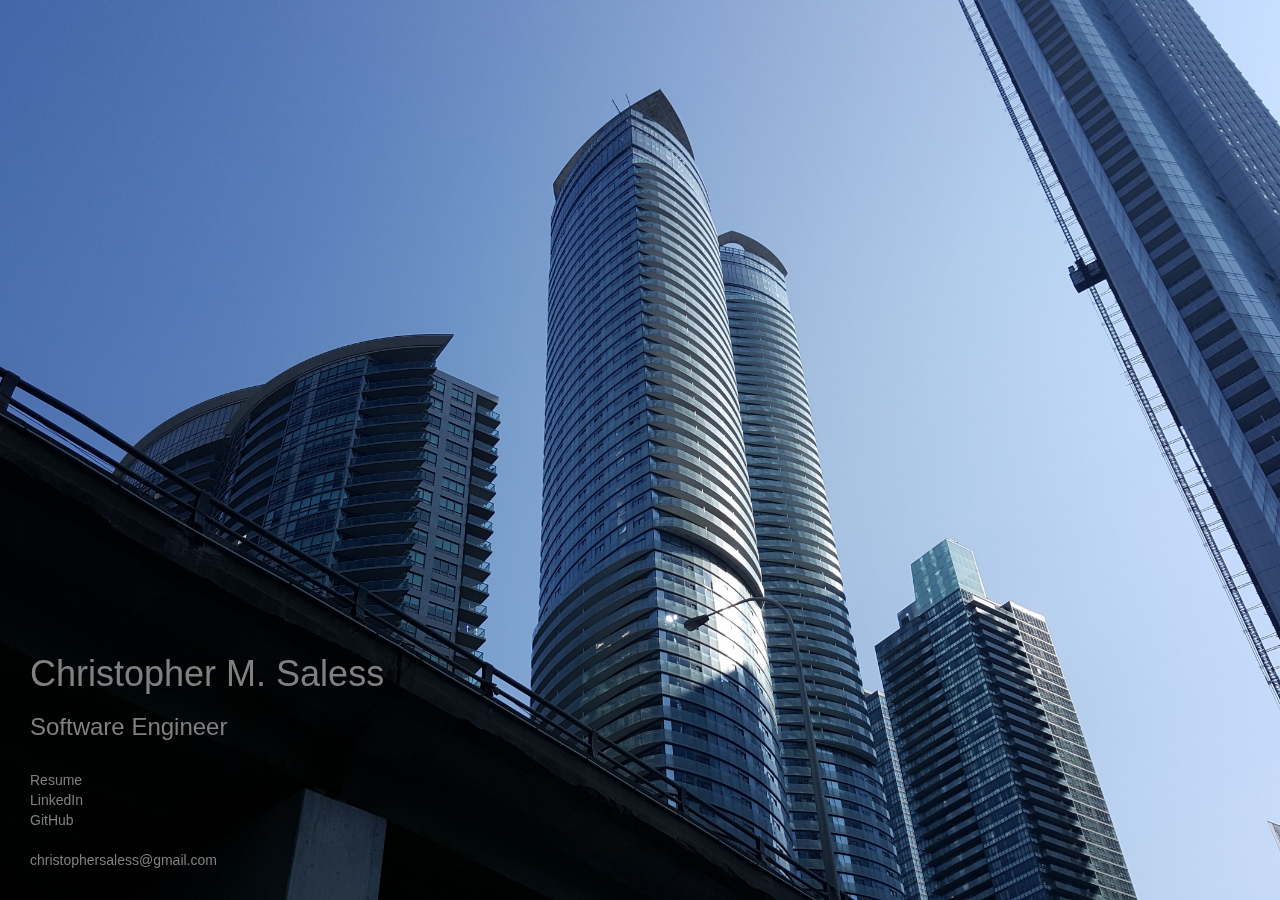
==== index.html @ b4d604f5 "new resume" ====
<!DOCTYPE html>
<html>

<head>
    <title>cmsaless</title>
    <meta charset="utf-8">
    <meta name="viewport" content="width=device-width, initial-scale=1">
    <script src="https://ajax.googleapis.com/ajax/libs/jquery/3.4.1/jquery.min.js"></script>
    <script src="https://maxcdn.bootstrapcdn.com/bootstrap/3.4.0/js/bootstrap.min.js"></script>
    <link rel="stylesheet" href="https://maxcdn.bootstrapcdn.com/bootstrap/3.4.0/css/bootstrap.min.css">
    <link rel="stylesheet" href="./css/style.css">
</head>

<body class="bg">

    <div class="info" id="main">

        <h1>Christopher M. Saless</h1>
        <h3>Software Engineer</h3>
        
        <br>
        <a href="./public/Saless Resume-July 2019.pdf" target="_blank">Resume</a>
        <br>
        <a href="https://www.linkedin.com/in/christopher-saless/" target="_blank">LinkedIn</a>
        <br>
        <a href="https://www.github.com/cmsaless" target="_blank">GitHub</a>
        <br>
        <br>

        <span data-toggle="tooltip" title="Copy" id="email">christophersaless@gmail.com</span>

    </div>

</body>

<script>
    $(document).ready(function() {
        $('[data-toggle="tooltip"]').tooltip();   
    });
</script>

<script>
    const span = document.querySelector("#email");

    span.onclick = function() {
        document.execCommand("copy");
    }

    span.addEventListener("copy", function(event) {
        event.preventDefault();
        if (event.clipboardData) {
            event.clipboardData.setData("text/plain", span.textContent);
            console.log(event.clipboardData.getData("text"))
        }
    });
</script>

<script>
    if (/Android|webOS|iPhone|iPad|iPod|BlackBerry|BB|PlayBook|IEMobile|Windows Phone|Kindle|Silk|Opera Mini/i.test(navigator.userAgent)) {
        var elem = document.getElementsByClassName("bg");
        elem.className = "bg_mobile";
        
        elem = document.getElementById("main");
        elem.className = "info_mobile"
    }
</script>

</html>
---- css/style.css ----
body, html {
    font:"consolas";
    height:100%;
    background-position: center;
    background-repeat: no-repeat; 
    background-size: cover;
}

.bg {
    background-image: url("../public/toronto.jpg")
}

.bg_mobile {
    background-image: url("");
    background: white
}

.info {
    color: gray;
    padding: 30px;
    position: fixed;
    bottom: 0;
    left: 0;
}

.info_mobile {
    color:gray;
    margin: 5px;
    padding: 5px;
}

a {
    color: gray
}

span {
    cursor: pointer;
    cursor: hand;
    z-index: -1;
}

span:hover {
    text-decoration: underline;
}
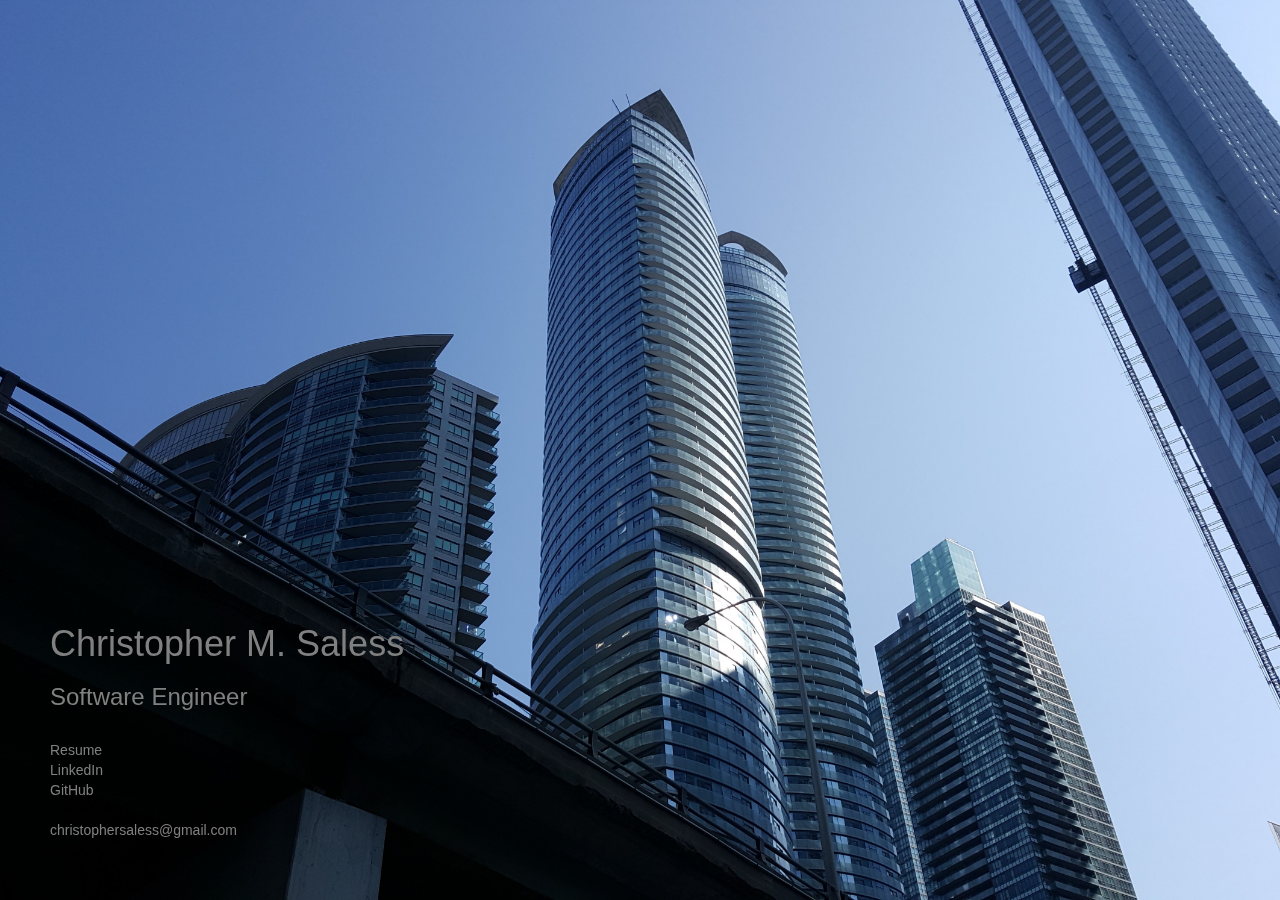
==== commit 0c3569c4: "Update index.html" ====
--- a/index.html
+++ b/index.html
@@ -19,7 +19,7 @@
         <h3>Software Engineer</h3>
         
         <br>
-        <a href="./public/Saless Resume-July 2019.pdf" target="_blank">Resume</a>
+        <a href="./public/Saless Resume - July 2019.pdf" target="_blank">Resume</a>
         <br>
         <a href="https://www.linkedin.com/in/christopher-saless/" target="_blank">LinkedIn</a>
         <br>
--- a/css/style.css
+++ b/css/style.css
@@ -17,7 +17,8 @@
 
 .info {
     color: gray;
-    padding: 30px;
+    margin-left: 50px;
+    margin-bottom: 60px;
     position: fixed;
     bottom: 0;
     left: 0;
@@ -33,6 +34,11 @@
     color: gray
 }
 
+a:hover {
+    color: lightseagreen;
+    text-decoration: none;
+}
+
 span {
     cursor: pointer;
     cursor: hand;
@@ -40,5 +46,6 @@
 }
 
 span:hover {
+
     text-decoration: underline;
 }
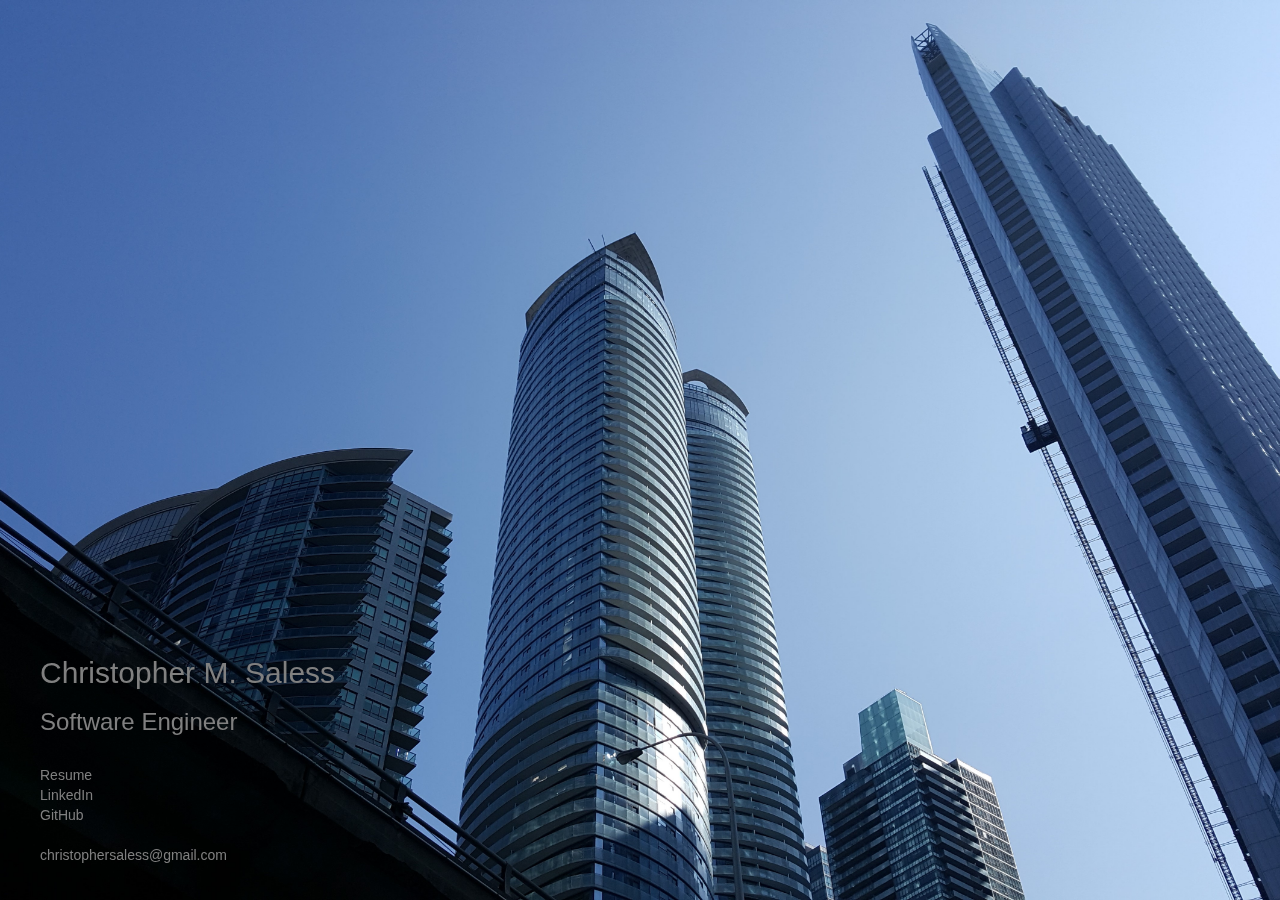
==== commit 7eafe3fa: "updated css" ====
--- a/index.html
+++ b/index.html
@@ -15,11 +15,11 @@
 
     <div class="info" id="main">
 
-        <h1>Christopher M. Saless</h1>
+        <h2>Christopher M. Saless</h2>
         <h3>Software Engineer</h3>
         
         <br>
-        <a href="./public/Saless Resume - July 2019.pdf" target="_blank">Resume</a>
+        <a href="./public/Saless Resume - Aug 2019.pdf" target="_blank">Resume</a>
         <br>
         <a href="https://www.linkedin.com/in/christopher-saless/" target="_blank">LinkedIn</a>
         <br>
--- a/css/style.css
+++ b/css/style.css
@@ -17,8 +17,8 @@
 
 .info {
     color: gray;
-    margin-left: 50px;
-    margin-bottom: 60px;
+    margin-left: 40px;
+    margin-bottom: 35px;
     position: fixed;
     bottom: 0;
     left: 0;
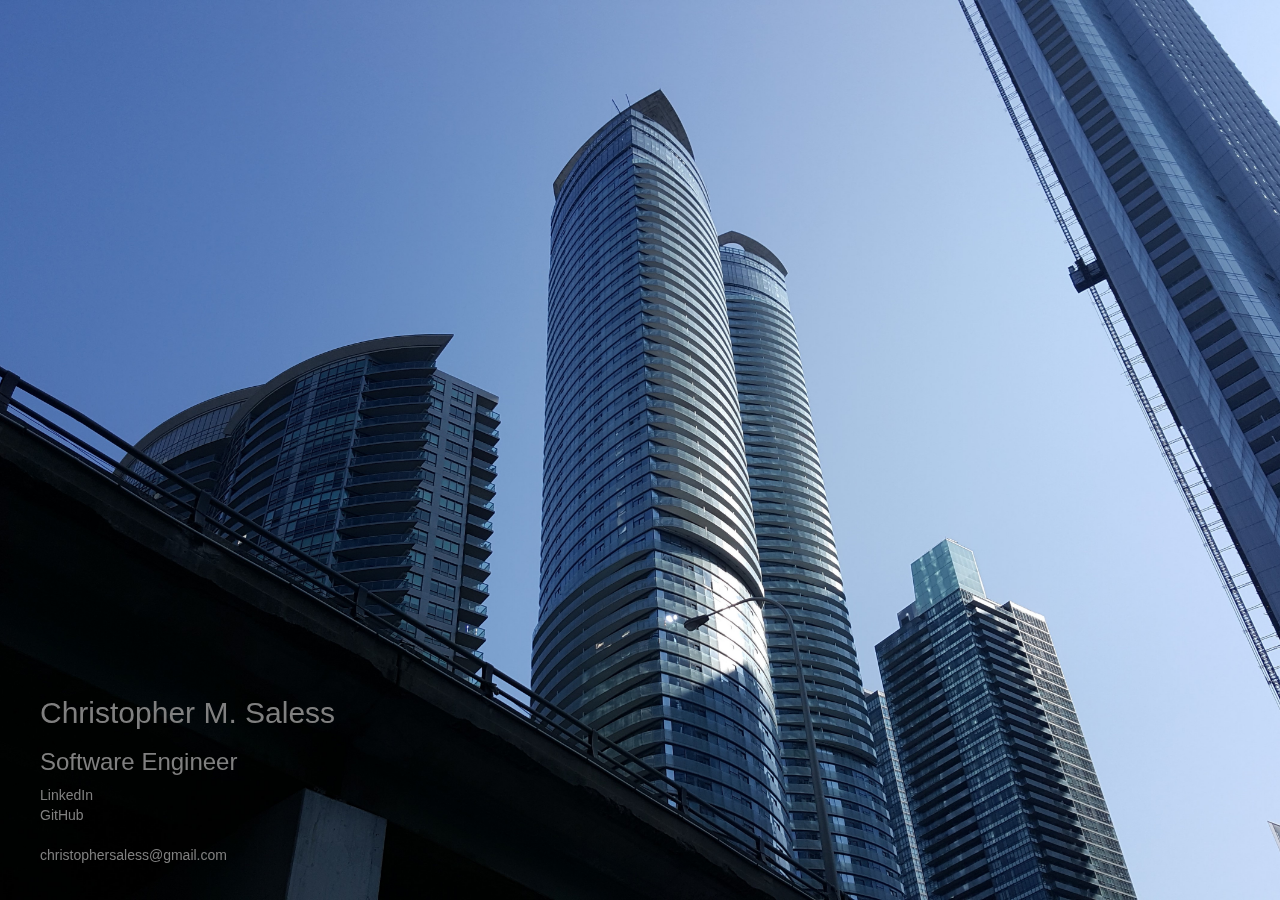
==== commit c083c4a6: "Update index.html" ====
--- a/index.html
+++ b/index.html
@@ -18,9 +18,9 @@
         <h2>Christopher M. Saless</h2>
         <h3>Software Engineer</h3>
         
-        <br>
+<!--         <br>
         <a href="./public/Saless Resume - Aug 2019.pdf" target="_blank">Resume</a>
-        <br>
+        <br> -->
         <a href="https://www.linkedin.com/in/christopher-saless/" target="_blank">LinkedIn</a>
         <br>
         <a href="https://www.github.com/cmsaless" target="_blank">GitHub</a>
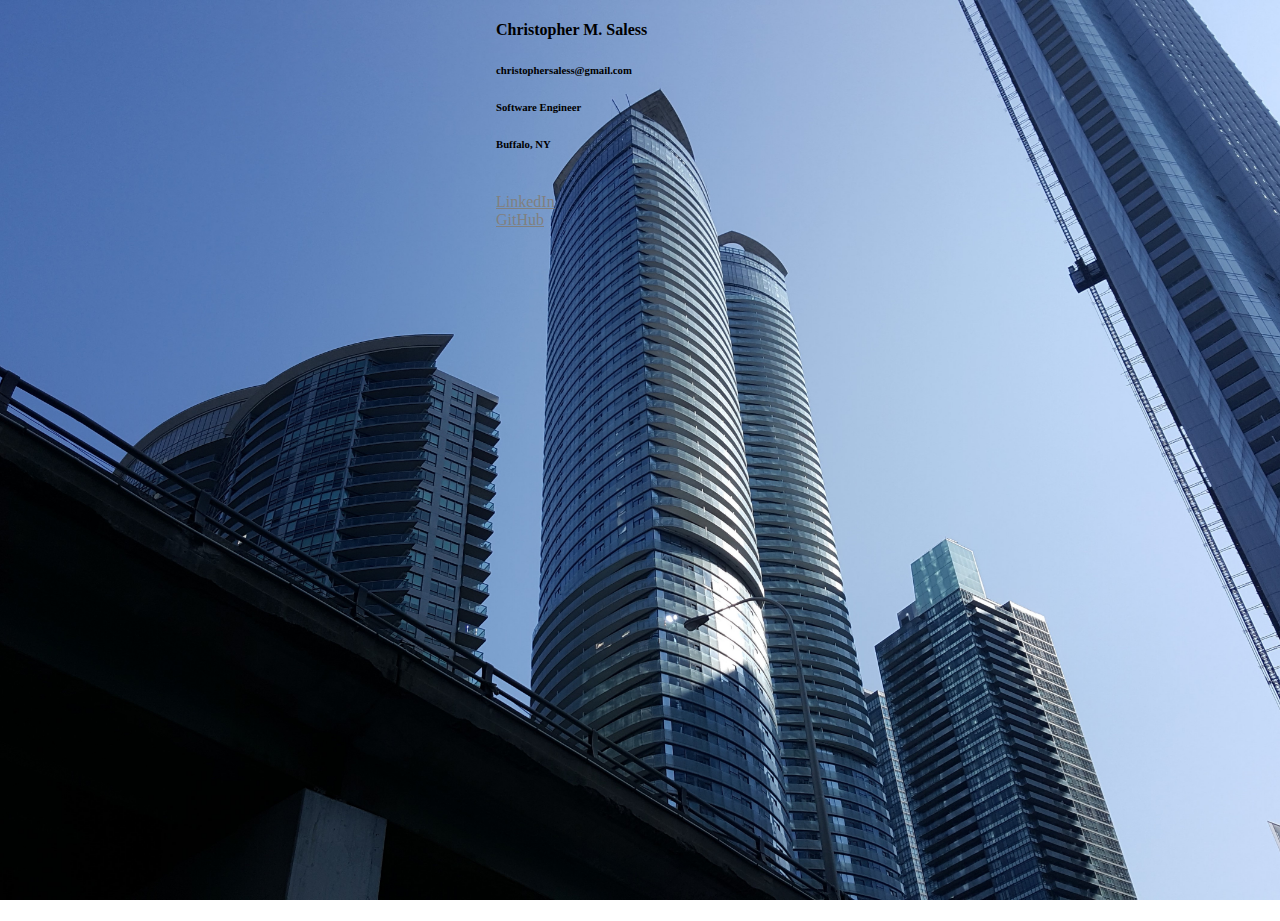
==== commit f935a2b5: "updated styling" ====
--- a/index.html
+++ b/index.html
@@ -5,64 +5,31 @@
     <title>cmsaless</title>
     <meta charset="utf-8">
     <meta name="viewport" content="width=device-width, initial-scale=1">
-    <script src="https://ajax.googleapis.com/ajax/libs/jquery/3.4.1/jquery.min.js"></script>
-    <script src="https://maxcdn.bootstrapcdn.com/bootstrap/3.4.0/js/bootstrap.min.js"></script>
-    <link rel="stylesheet" href="https://maxcdn.bootstrapcdn.com/bootstrap/3.4.0/css/bootstrap.min.css">
+
+    <link rel="stylesheet" href="https://stackpath.bootstrapcdn.com/bootstrap/4.5.0/css/bootstrap.min.css"
+        integrity="sha384-9aIt2nRpC12Uk9gS9baDl411NQApFmC26EwAOH8WgZl5MYYxFfc+NcPb1dKGj7Sk" crossorigin="anonymous">
     <link rel="stylesheet" href="./css/style.css">
 </head>
 
 <body class="bg">
 
-    <div class="info" id="main">
-
-        <h2>Christopher M. Saless</h2>
-        <h3>Software Engineer</h3>
-        
-<!--         <br>
-        <a href="./public/Saless Resume - Aug 2019.pdf" target="_blank">Resume</a>
-        <br> -->
-        <a href="https://www.linkedin.com/in/christopher-saless/" target="_blank">LinkedIn</a>
-        <br>
-        <a href="https://www.github.com/cmsaless" target="_blank">GitHub</a>
-        <br>
-        <br>
-
-        <span data-toggle="tooltip" title="Copy" id="email">christophersaless@gmail.com</span>
-
+    <div class="container d-flex h-100">
+        <div class="row justify-content-center align-self-center">
+            <div class="card" style="width: 18rem;">
+                <div class="card-body">
+                    <h4 class="card-title">Christopher M. Saless</h4>
+                    <h6 class="card-subtitle mb-2 text-muted">christophersaless@gmail.com</h6>
+                    <h6 class="card-subtitle mb-2 text-muted">Software Engineer</h6>
+                    <h6 class="card-subtitle mb-2 text-muted">Buffalo, NY</h6>
+                    <br>
+                    <a href="https://www.linkedin.com/in/christopher-saless/" class="card-link">LinkedIn</a>
+                    <br>
+                    <a href="https://github.com/cmsaless" class="card-link">GitHub</a>
+                </div>
+            </div>
+        </div>
     </div>
 
 </body>
 
-<script>
-    $(document).ready(function() {
-        $('[data-toggle="tooltip"]').tooltip();   
-    });
-</script>
-
-<script>
-    const span = document.querySelector("#email");
-
-    span.onclick = function() {
-        document.execCommand("copy");
-    }
-
-    span.addEventListener("copy", function(event) {
-        event.preventDefault();
-        if (event.clipboardData) {
-            event.clipboardData.setData("text/plain", span.textContent);
-            console.log(event.clipboardData.getData("text"))
-        }
-    });
-</script>
-
-<script>
-    if (/Android|webOS|iPhone|iPad|iPod|BlackBerry|BB|PlayBook|IEMobile|Windows Phone|Kindle|Silk|Opera Mini/i.test(navigator.userAgent)) {
-        var elem = document.getElementsByClassName("bg");
-        elem.className = "bg_mobile";
-        
-        elem = document.getElementById("main");
-        elem.className = "info_mobile"
-    }
-</script>
-
-</html>
+</html>--- a/css/style.css
+++ b/css/style.css
@@ -6,28 +6,18 @@
     background-size: cover;
 }
 
+.card {
+    margin: auto;
+    opacity: 100%;
+}
+
+.row {
+    margin-right: auto;
+    margin-left: auto;
+}
+
 .bg {
     background-image: url("../public/toronto.jpg")
-}
-
-.bg_mobile {
-    background-image: url("");
-    background: white
-}
-
-.info {
-    color: gray;
-    margin-left: 40px;
-    margin-bottom: 35px;
-    position: fixed;
-    bottom: 0;
-    left: 0;
-}
-
-.info_mobile {
-    color:gray;
-    margin: 5px;
-    padding: 5px;
 }
 
 a {
@@ -35,17 +25,6 @@
 }
 
 a:hover {
-    color: lightseagreen;
+    color: cyan;
     text-decoration: none;
 }
-
-span {
-    cursor: pointer;
-    cursor: hand;
-    z-index: -1;
-}
-
-span:hover {
-
-    text-decoration: underline;
-}
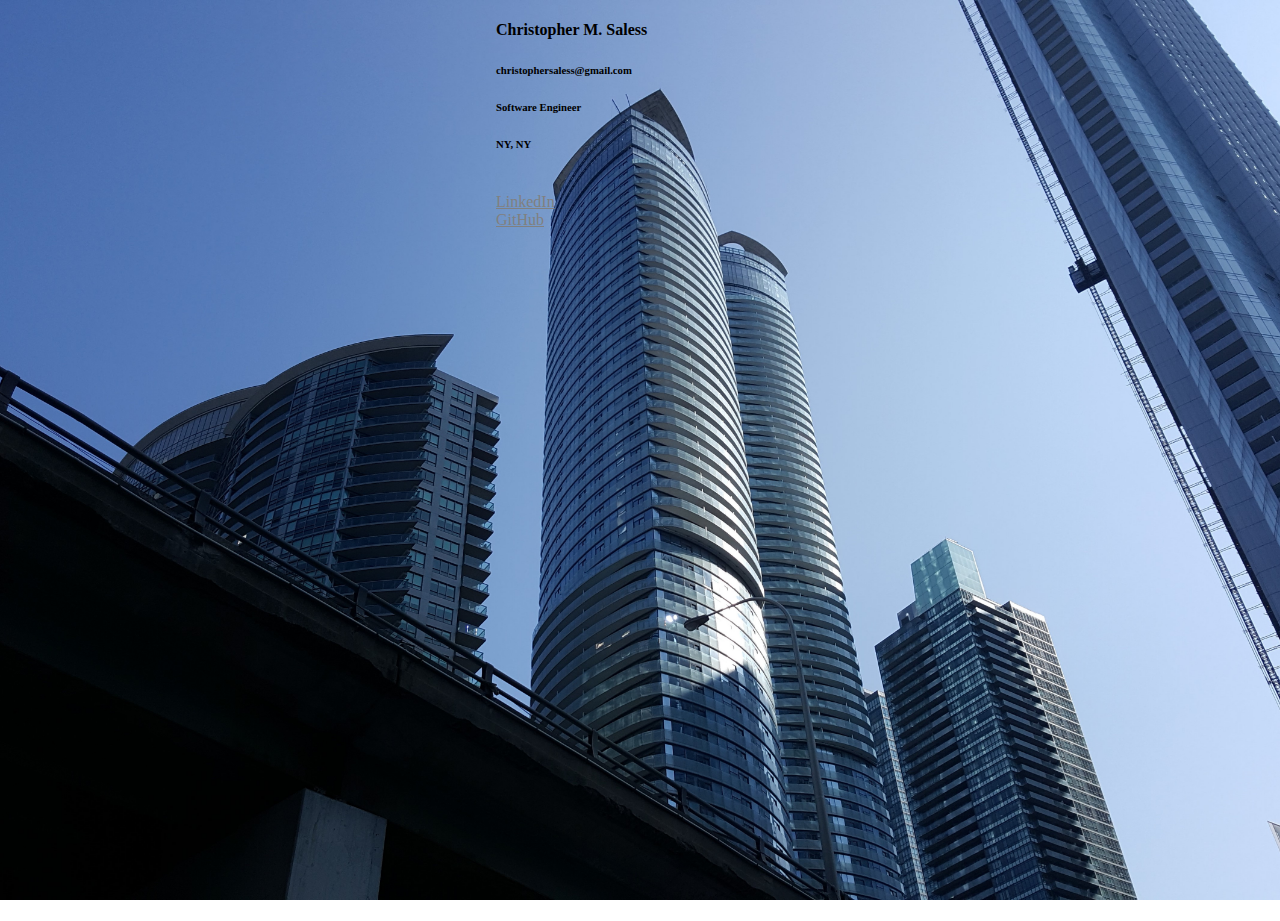
==== commit 76e0440d: "Update index.html" ====
--- a/index.html
+++ b/index.html
@@ -20,11 +20,11 @@
                     <h4 class="card-title">Christopher M. Saless</h4>
                     <h6 class="card-subtitle mb-2 text-muted">christophersaless@gmail.com</h6>
                     <h6 class="card-subtitle mb-2 text-muted">Software Engineer</h6>
-                    <h6 class="card-subtitle mb-2 text-muted">Buffalo, NY</h6>
+                    <h6 class="card-subtitle mb-2 text-muted">NY, NY</h6>
                     <br>
-                    <a href="https://www.linkedin.com/in/christopher-saless/" class="card-link">LinkedIn</a>
+                    <a target="_blank" rel="noopener noreferrer" href="https://www.linkedin.com/in/christopher-saless/" class="card-link">LinkedIn</a>
                     <br>
-                    <a href="https://github.com/cmsaless" class="card-link">GitHub</a>
+                    <a target="_blank" rel="noopener noreferrer" href="https://github.com/cmsaless" class="card-link">GitHub</a>
                 </div>
             </div>
         </div>
@@ -32,4 +32,4 @@
 
 </body>
 
-</html>+</html>
--- a/css/style.css
+++ b/css/style.css
@@ -17,7 +17,7 @@
 }
 
 .bg {
-    background-image: url("../public/toronto.jpg")
+    background-image: url("../images/toronto.jpg")
 }
 
 a {
